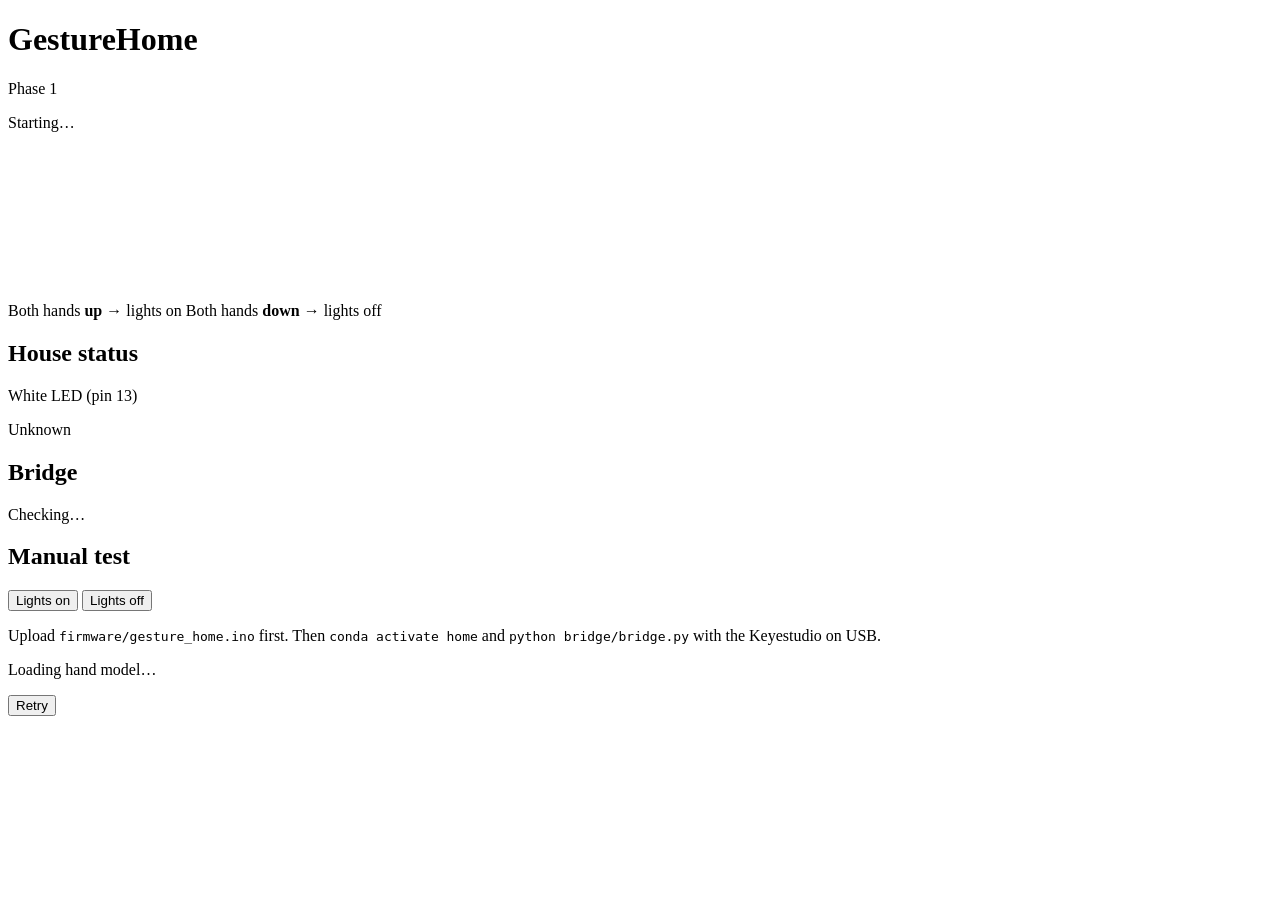
==== web/index.html @ 12ca4b5a "GestureHome legacy web-bridge path (browser + FastAPI)." ====
<!DOCTYPE html>
<!-- Tells the browser: this is a modern HTML5 page -->
<html lang="en">
<!-- Page language is English -->
<head>
<!-- Hidden setup section (not visible on screen) -->
  <meta charset="UTF-8" />
  <!-- Character encoding: supports most letters and symbols worldwide -->
  <meta name="viewport" content="width=device-width, initial-scale=1.0" />
  <!-- Makes layout work on phones and tablets -->
  <title>GestureHome - Phase 1</title>
  <!-- Text shown in the browser tab -->
  <link rel="stylesheet" href="/css/styles.css" />
  <!-- Loads colours, layout, and sizes from styles.css -->
</head>
<body>
<!-- Everything you see on screen starts here -->
  <header class="top-bar">
  <!-- Top strip: logo on left, status message on right -->
    <div class="brand">
    <!-- Groups dot + title + phase tag on the left -->
      <span class="brand-dot" id="statusDot"></span>
      <!-- Small circle; JS changes colour (grey / green / orange) -->
      <h1>GestureHome</h1>
      <!-- App name -->
      <span class="phase-tag">Phase 1</span>
      <!-- Label showing we are on Phase 1 -->
    </div>
    <p class="status-line" id="statusText">Starting…</p>
    <!-- Live message: "Show both hands", "Lights on!", errors, etc. -->
  </header>

  <main class="layout">
  <!-- Main area: camera (left) + control panel (right) -->
    <section class="stage-wrap">
    <!-- Left column: camera and hints -->
      <div class="stage" id="stage">
      <!-- Black box where the camera picture is drawn -->
        <video id="webcam" playsinline muted></video>
        <!-- Hidden element that holds the real camera stream -->
        <canvas id="sceneCanvas"></canvas>
        <!-- Visible picture: mirrored video + green hand skeleton lines -->
      </div>
      <div class="hint-bar">
      <!-- Instructions under the camera -->
        <span>Both hands <strong>up</strong> → lights on</span>
        <!-- Static hint: raise hands to turn on -->
        <span>Both hands <strong>down</strong> → lights off</span>
        <!-- Static hint: lower hands to turn off -->
      </div>
    </section>

    <aside class="panel">
    <!-- Right side panel: status and manual buttons -->
      <h2>House status</h2>
      <!-- Section title for the on-screen LED -->
      <div class="led-card">
      <!-- Card showing fake LED bulb + text -->
        <div class="led-icon" id="ledIcon" aria-hidden="true"></div>
        <!-- Circle icon; glows yellow when JS adds class "on" -->
        <div>
          <p class="led-label">White LED (pin 13)</p>
          <!-- Label: which physical LED on the Keyestudio board -->
          <p class="led-state" id="ledState">Unknown</p>
          <!-- Text "On", "Off", or "Unknown" -->
        </div>
      </div>

      <h2>Bridge</h2>
      <!-- Section title for Python bridge / USB status -->
      <p class="bridge-line" id="bridgeLine">Checking…</p>
      <!-- Shows if USB serial is connected to the board -->

      <h2>Manual test</h2>
      <!-- Section title for click buttons (no gestures) -->
      <div class="btn-row">
      <!-- Row holding the two buttons -->
        <button type="button" id="btnOn">Lights on</button>
        <!-- Click sends LIGHTS_ON to the bridge -->
        <button type="button" id="btnOff">Lights off</button>
        <!-- Click sends LIGHTS_OFF to the bridge -->
      </div>

      <p class="footnote">
      <!-- Small help text at bottom of panel -->
        Upload <code>firmware/gesture_home.ino</code> first. Then
        <!-- Reminder: Arduino code must be on the board first -->
        <code>conda activate home</code> and <code>python bridge/bridge.py</code>
        <!-- How to start the Python bridge -->
        with the Keyestudio on USB.
        <!-- Board must be plugged in via USB cable -->
      </p>
    </aside>
  </main>

  <div class="overlay" id="loadingOverlay">
  <!-- Full-screen cover shown while hand AI is downloading -->
    <p id="loaderText">Loading hand model…</p>
    <!-- Loading message text -->
    <button type="button" class="hidden" id="loaderRetry">Retry</button>
    <!-- Shown only if loading fails; reloads the page -->
  </div>

  <div class="error-banner hidden" id="errorBanner"></div>
  <!-- Red error bar at bottom; hidden until JS shows an error -->

  <script type="module" src="/js/gestures.js"></script>
  <!-- Loads the JavaScript brain: camera, gestures, bridge calls -->
</body>
</html>
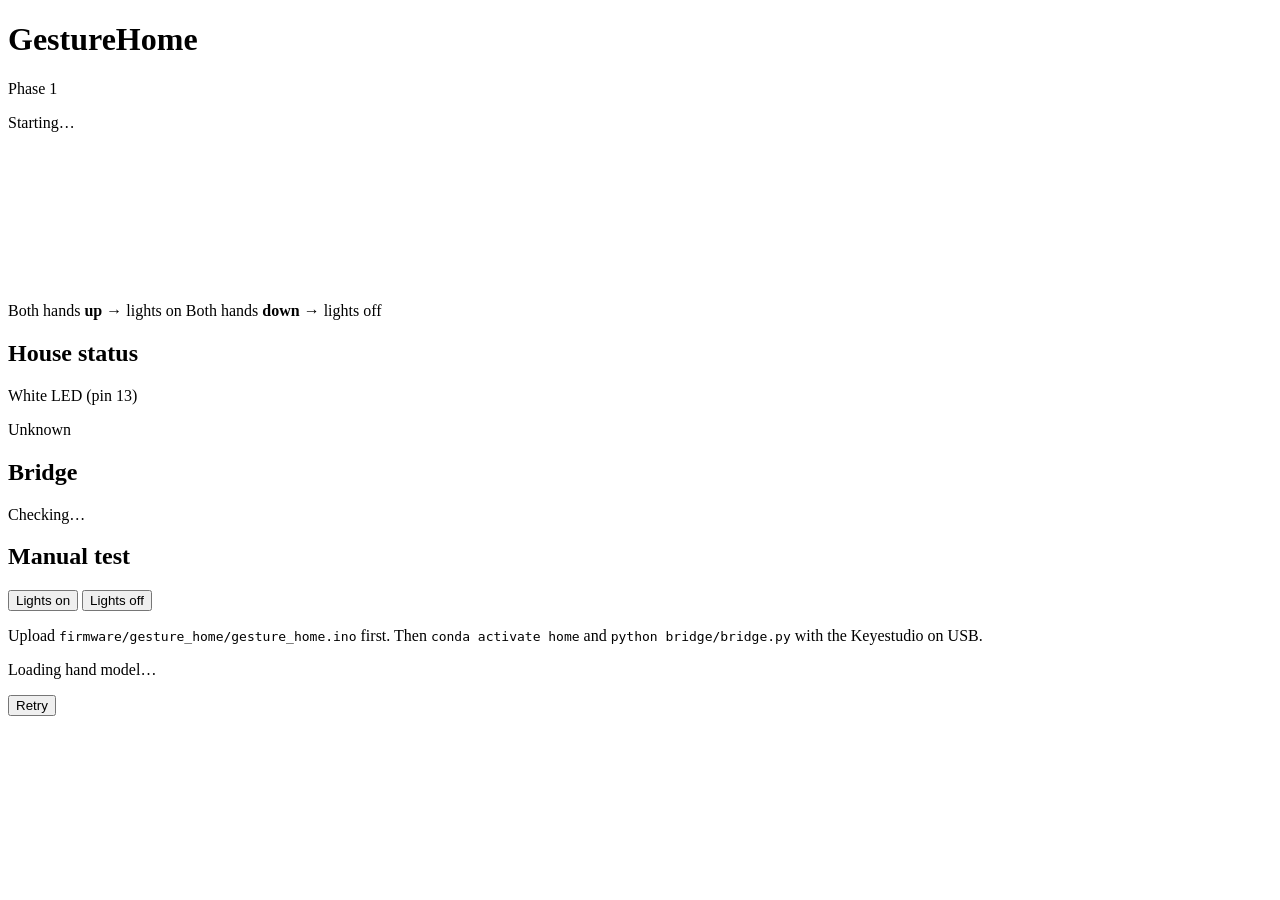
==== commit 04004f0b: "GestureHome booth: HTTPS projector host, phone gestures, and API bridge." ====
--- a/web/index.html
+++ b/web/index.html
@@ -8,7 +8,7 @@
   <!-- Character encoding: supports most letters and symbols worldwide -->
   <meta name="viewport" content="width=device-width, initial-scale=1.0" />
   <!-- Makes layout work on phones and tablets -->
-  <title>GestureHome - Phase 1</title>
+  <title>GestureHome Phase 1</title>
   <!-- Text shown in the browser tab -->
   <link rel="stylesheet" href="/css/styles.css" />
   <!-- Loads colours, layout, and sizes from styles.css -->
@@ -83,7 +83,7 @@
 
       <p class="footnote">
       <!-- Small help text at bottom of panel -->
-        Upload <code>firmware/gesture_home.ino</code> first. Then
+        Upload <code>firmware/gesture_home/gesture_home.ino</code> first. Then
         <!-- Reminder: Arduino code must be on the board first -->
         <code>conda activate home</code> and <code>python bridge/bridge.py</code>
         <!-- How to start the Python bridge -->
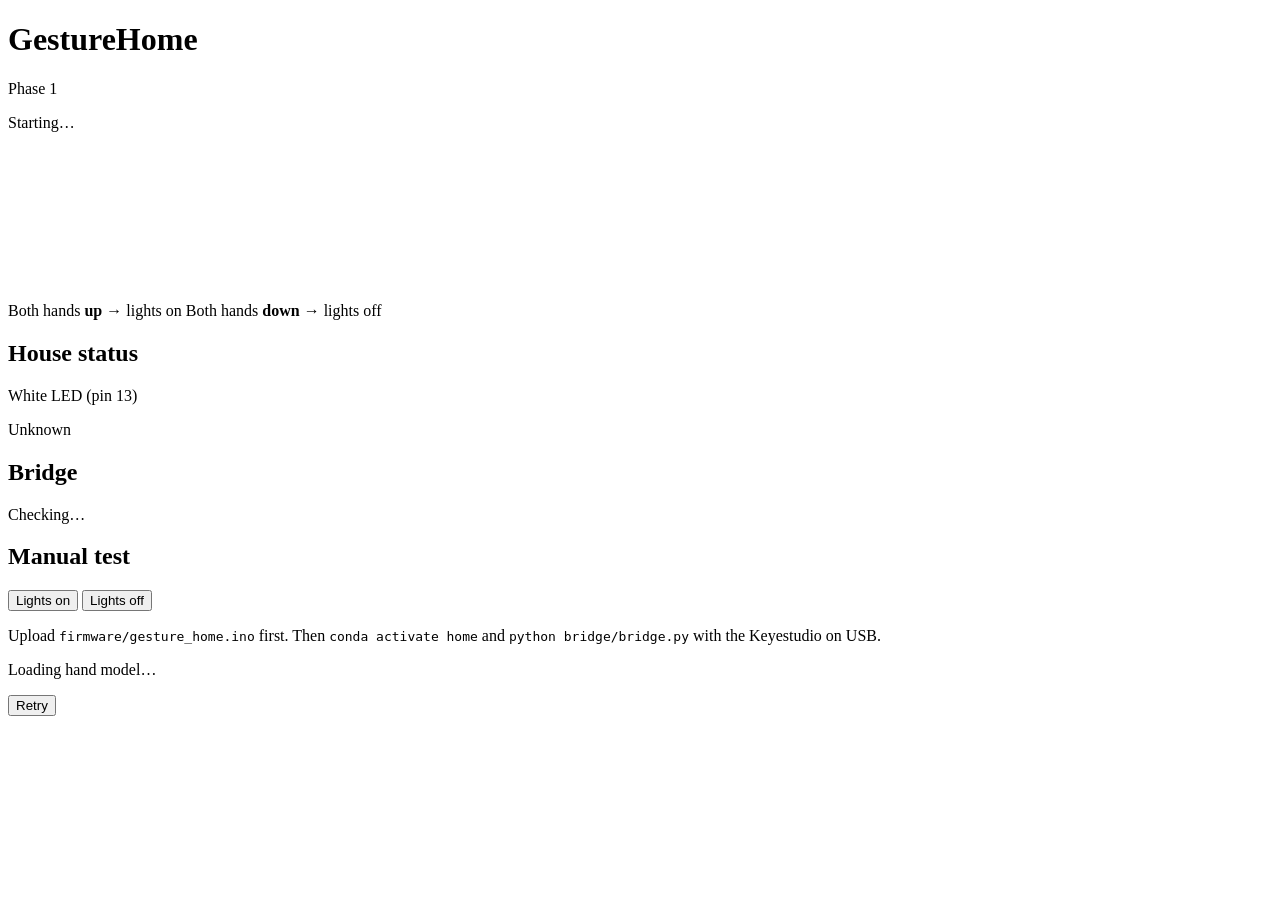
==== commit f732a812: "Add git hook to strip Cursor co-author trailers from commits." ====
--- a/web/index.html
+++ b/web/index.html
@@ -8,7 +8,7 @@
   <!-- Character encoding: supports most letters and symbols worldwide -->
   <meta name="viewport" content="width=device-width, initial-scale=1.0" />
   <!-- Makes layout work on phones and tablets -->
-  <title>GestureHome Phase 1</title>
+  <title>GestureHome - Phase 1</title>
   <!-- Text shown in the browser tab -->
   <link rel="stylesheet" href="/css/styles.css" />
   <!-- Loads colours, layout, and sizes from styles.css -->
@@ -83,7 +83,7 @@
 
       <p class="footnote">
       <!-- Small help text at bottom of panel -->
-        Upload <code>firmware/gesture_home/gesture_home.ino</code> first. Then
+        Upload <code>firmware/gesture_home.ino</code> first. Then
         <!-- Reminder: Arduino code must be on the board first -->
         <code>conda activate home</code> and <code>python bridge/bridge.py</code>
         <!-- How to start the Python bridge -->
